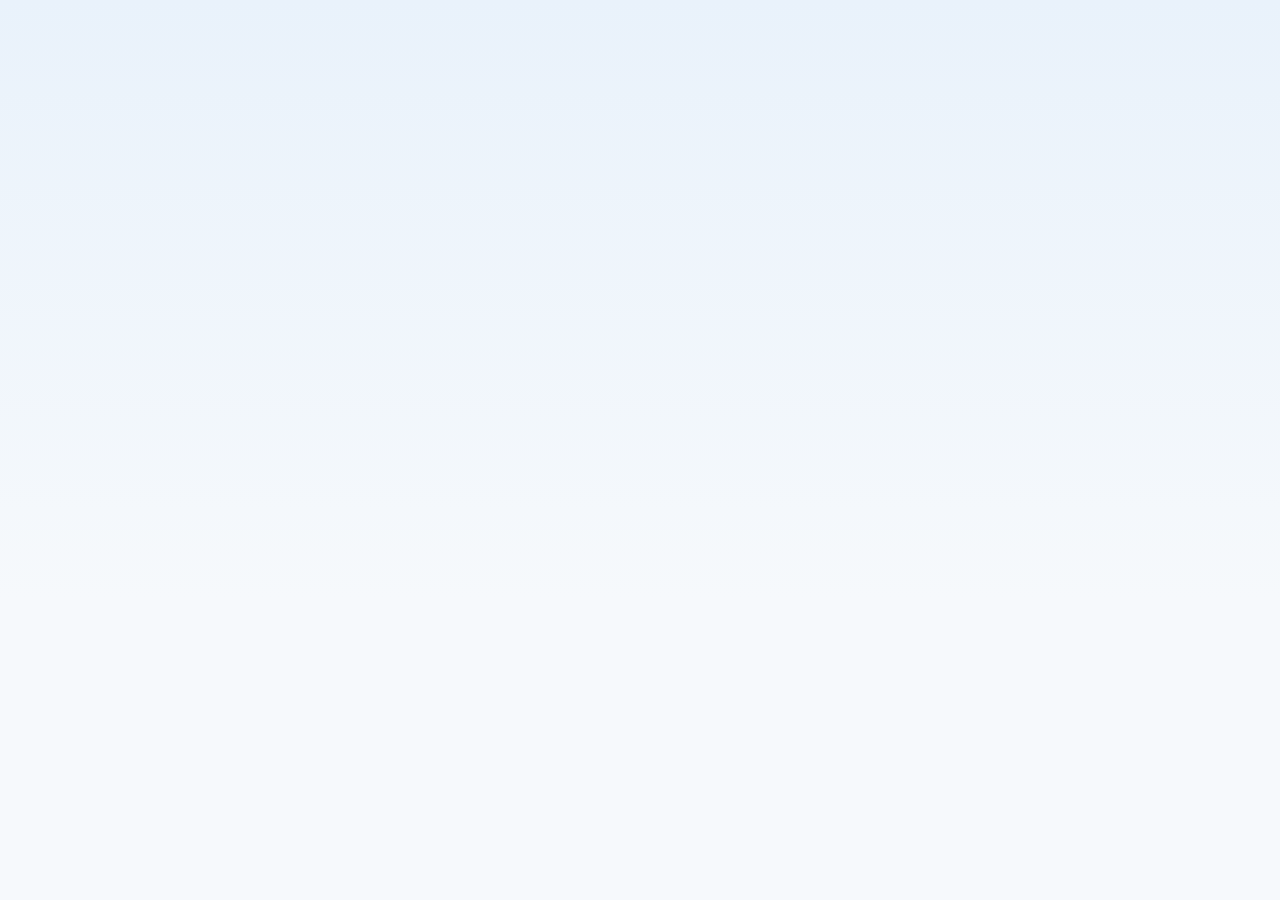
==== webcam-manager/web/meteo-page.html @ 9193c7f6 "webcam-manager 0.3.4: live weather station (push/local), overlays and animated weather page Co-Autho" ====
<!doctype html>
<html lang="it">
<head>
<meta charset="utf-8">
<meta name="viewport" content="width=device-width, initial-scale=1">
<title>__TITLE__</title>
<style>
:root{--bg1:#e9f2fb;--bg2:#f6f9fc;--card:#ffffffd9;--fg:#132033;--mute:#5b6b7f;--line:#d9e3ee;--shadow:0 6px 24px rgba(20,40,80,.10)}
@media (prefers-color-scheme:dark){:root{--bg1:#0b1220;--bg2:#121b2c;--card:#18233acc;--fg:#e9eff7;--mute:#93a3b8;--line:#26344d;--shadow:0 6px 24px rgba(0,0,0,.35)}}
*{box-sizing:border-box}
html{background:var(--bg2)}html,body{margin:0}
body{background:linear-gradient(180deg,var(--bg1),var(--bg2) 600px);color:var(--fg);font:16px/1.45 system-ui,-apple-system,"Segoe UI",Roboto,Helvetica,Arial,sans-serif;min-height:100vh}
.wrap{max-width:1080px;margin:0 auto;padding:18px 16px 36px}
.hero{position:relative;overflow:hidden;border-radius:22px;color:#fff;padding:22px 24px;box-shadow:var(--shadow);transition:background 1s}
.hero::after{content:"";position:absolute;inset:0;background:radial-gradient(circle at 85% 0%,rgba(255,255,255,.25),transparent 55%);pointer-events:none}
.hero.sun{background:linear-gradient(135deg,#ff8a3d 0%,#ffbe55 35%,#3fa8f5 100%)}
.hero.partly{background:linear-gradient(135deg,#f7b267 0%,#5fa8e8 45%,#2f7fd0 100%)}
.hero.cloudy{background:linear-gradient(135deg,#5f738d,#93a6bf)}
.hero.rain{background:linear-gradient(135deg,#2e4565,#5a7fa8)}
.hero.storm{background:linear-gradient(135deg,#1b2033,#4a3b74)}
.hero.snow{background:linear-gradient(135deg,#7aa7d6,#c9e2fb)}
.hero.fog{background:linear-gradient(135deg,#7f8e9c,#c3ccd4)}
.hero.wind{background:linear-gradient(135deg,#1e86b8,#4fc3d6)}
.hero.night{background:linear-gradient(135deg,#0a0f2c 0%,#24245f 60%,#4b2f78 100%)}
.top{display:flex;justify-content:space-between;gap:12px;flex-wrap:wrap;position:relative;z-index:1}
.top h1{margin:0;font-size:24px;letter-spacing:.2px;text-shadow:0 1px 3px rgba(0,0,0,.25)}
.top .sub{opacity:.9;font-size:14px}
.live{display:inline-flex;align-items:center;gap:6px;background:rgba(0,0,0,.22);padding:4px 10px;border-radius:99px;font-size:13px;height:max-content}
.live i{width:8px;height:8px;border-radius:50%;background:#4cff8a;box-shadow:0 0 0 0 rgba(76,255,138,.7);animation:ping 2s infinite}
.live.old i{background:#ffb84c;animation:none}
@keyframes ping{0%{box-shadow:0 0 0 0 rgba(76,255,138,.7)}70%{box-shadow:0 0 0 9px rgba(76,255,138,0)}100%{box-shadow:0 0 0 0 rgba(76,255,138,0)}}
.main{display:flex;flex-wrap:wrap;align-items:center;gap:18px 28px;margin-top:14px;position:relative;z-index:1}
.bigicon{width:132px;height:132px;flex:none;filter:drop-shadow(0 6px 14px rgba(0,0,0,.25))}
.temp{font-size:78px;font-weight:750;line-height:.95;letter-spacing:-2px;text-shadow:0 2px 10px rgba(0,0,0,.2)}
.desc{font-size:19px;font-weight:600;margin-top:6px}
.mm{display:flex;gap:14px;margin-top:8px;font-size:15px;opacity:.95}
.mm b{font-weight:700}
.camwrap{margin-left:auto;max-width:100%}
.camwrap img{width:400px;max-width:100%;border-radius:14px;display:block;box-shadow:0 8px 24px rgba(0,0,0,.3);border:2px solid rgba(255,255,255,.35)}
.camwrap div{font-size:12px;opacity:.85;margin-top:4px;text-align:right}
.grid{display:grid;grid-template-columns:repeat(auto-fill,minmax(165px,1fr));gap:12px;margin-top:16px}
.card{background:var(--card);backdrop-filter:blur(8px);border:1px solid var(--line);border-radius:16px;padding:14px 14px 12px;box-shadow:var(--shadow);position:relative;overflow:hidden;animation:rise .5s both}
.card::before{content:"";position:absolute;left:0;top:0;bottom:0;width:4px;background:var(--acc,#3fa8f5)}
@keyframes rise{from{opacity:0;transform:translateY(8px)}to{opacity:1;transform:none}}
.card .h{display:flex;align-items:center;gap:8px;color:var(--mute);font-size:13px;font-weight:600}
.card .h svg{width:30px;height:30px;flex:none}
.card .v{font-size:26px;font-weight:720;margin-top:6px;letter-spacing:-.3px}
.card .x{color:var(--mute);font-size:13px}
.bar{height:6px;border-radius:9px;background:var(--line);margin-top:8px;overflow:hidden}
.bar i{display:block;height:100%;border-radius:9px;background:var(--acc);transition:width 1s}
section{margin-top:22px}
.sh{display:flex;justify-content:space-between;align-items:center;flex-wrap:wrap;gap:10px}
.sh h2{margin:0;font-size:19px}
.tabs{display:inline-flex;background:var(--card);border:1px solid var(--line);border-radius:12px;padding:3px;box-shadow:var(--shadow)}
.tabs button{border:0;background:none;color:var(--fg);font:inherit;font-size:14px;padding:7px 12px;border-radius:9px;cursor:pointer}
.tabs button.on{background:linear-gradient(135deg,#2f7fd0,#3fa8f5);color:#fff;font-weight:600}
.charts{display:grid;grid-template-columns:repeat(auto-fit,minmax(min(100%,470px),1fr));gap:12px;margin-top:12px}
.chart{background:var(--card);border:1px solid var(--line);border-radius:16px;padding:12px 12px 6px;box-shadow:var(--shadow);position:relative}
.chart h3{margin:0 0 4px;font-size:14px;color:var(--mute);display:flex;justify-content:space-between;gap:8px}
.chart h3 span:last-child{color:var(--fg)}
.chart svg{display:block;width:100%;height:190px;touch-action:pan-y}
.tip{position:absolute;pointer-events:none;background:rgba(15,25,45,.92);color:#fff;font-size:12px;padding:6px 8px;border-radius:8px;white-space:nowrap;transform:translate(-50%,-110%);opacity:0;transition:opacity .15s;z-index:2}
table{width:100%;border-collapse:collapse;background:var(--card);border:1px solid var(--line);border-radius:16px;overflow:hidden;box-shadow:var(--shadow);margin-top:12px;font-size:14px}
th,td{padding:8px 10px;text-align:right;border-bottom:1px solid var(--line)}th:first-child,td:first-child{text-align:left}
th{color:var(--mute);font-weight:600;font-size:13px}tr:last-child td{border-bottom:0}
.tmin{color:#2f7fd0;font-weight:650}.tmax{color:#e4572e;font-weight:650}
.empty{padding:30px;text-align:center;color:var(--mute)}
footer{margin-top:26px;text-align:center;color:var(--mute);font-size:13px}
@media (max-width:600px){.temp{font-size:62px}.bigicon{width:104px;height:104px}.camwrap{margin-left:0}.top h1{font-size:20px}}
/* animazioni icone */
.spin{animation:spin 14s linear infinite;transform-origin:center;transform-box:fill-box}
.fan{animation:spin var(--sp,4s) linear infinite;transform-origin:center;transform-box:fill-box}
@keyframes spin{to{transform:rotate(360deg)}}
.drift{animation:drift 6s ease-in-out infinite alternate}
.drift2{animation:drift 8s ease-in-out infinite alternate-reverse}
@keyframes drift{from{transform:translateX(-5px)}to{transform:translateX(6px)}}
.drop{animation:fall 1.1s linear infinite}
.drop:nth-child(2){animation-delay:.35s}.drop:nth-child(3){animation-delay:.7s}
@keyframes fall{0%{transform:translateY(-6px);opacity:0}30%{opacity:1}100%{transform:translateY(18px);opacity:0}}
.flake{animation:snow 2.6s linear infinite;transform-box:fill-box;transform-origin:center}
.flake:nth-child(2){animation-delay:.9s}.flake:nth-child(3){animation-delay:1.7s}
@keyframes snow{0%{transform:translateY(-6px) rotate(0);opacity:0}25%{opacity:1}100%{transform:translateY(20px) rotate(180deg);opacity:0}}
.flash{animation:flash 3.2s infinite}
@keyframes flash{0%,82%,100%{opacity:0}84%,90%{opacity:1}87%{opacity:.3}}
.twinkle{animation:tw 2.4s ease-in-out infinite}.twinkle:nth-child(2){animation-delay:.8s}.twinkle:nth-child(3){animation-delay:1.6s}
@keyframes tw{0%,100%{opacity:.25}50%{opacity:1}}
.gust{stroke-dasharray:30 70;animation:gust 2.2s linear infinite}
.gust:nth-child(2){animation-delay:.6s}.gust:nth-child(3){animation-delay:1.2s}
@keyframes gust{from{stroke-dashoffset:100}to{stroke-dashoffset:0}}
.fogl{animation:fog 5s ease-in-out infinite alternate}.fogl:nth-child(2){animation-direction:alternate-reverse}
@keyframes fog{from{transform:translateX(-8px)}to{transform:translateX(8px)}}
.bob{animation:bob 2.6s ease-in-out infinite}
@keyframes bob{0%,100%{transform:translateY(0)}50%{transform:translateY(-3px)}}
.pulse{animation:pulse 2.4s ease-in-out infinite;transform-box:fill-box;transform-origin:center}
@keyframes pulse{0%,100%{transform:scale(1)}50%{transform:scale(1.12)}}
.needle{animation:needle 4s ease-in-out infinite;transform-origin:16px 20px}
@keyframes needle{0%,100%{transform:rotate(-12deg)}50%{transform:rotate(14deg)}}
@media (prefers-reduced-motion:reduce){*{animation:none!important}}
</style>
</head>
<body>
<div class="wrap" id="app"></div>
<script id="wdata" type="application/json">__DATA__</script>
<script>
(function(){
"use strict";
var D=JSON.parse(document.getElementById("wdata").textContent);
var range="day";
try{range=localStorage.getItem("meteo-range")||"day"}catch(e){}
var $=function(s,el){return (el||document).querySelector(s)};
function esc(s){return String(s==null?"":s).replace(/[&<>"]/g,function(c){return{"&":"&amp;","<":"&lt;",">":"&gt;",'"':"&quot;"}[c]})}
function num(v,d){if(v==null||isNaN(v))return "—";return Number(v).toFixed(d).replace(".",",")}
function cur(k){return D.cur&&D.cur[k]}
var condText={sun:"Sereno",partly:"Poco nuvoloso",cloudy:"Nuvoloso",rain:"Pioggia",storm:"Pioggia forte",snow:"Neve",fog:"Nebbia",wind:"Vento forte",night:"Sereno"};

// ---------- icone grandi animate ----------
var SUN='<g class="spin"><g stroke="#ffd34d" stroke-width="5" stroke-linecap="round">'+[0,45,90,135,180,225,270,315].map(function(a){var r=a*Math.PI/180;return '<line x1="'+(50+Math.cos(r)*30)+'" y1="'+(50+Math.sin(r)*30)+'" x2="'+(50+Math.cos(r)*40)+'" y2="'+(50+Math.sin(r)*40)+'"/>'}).join("")+'</g></g><circle class="pulse" cx="50" cy="50" r="20" fill="url(#gs)"/>';
var DEFS='<defs><radialGradient id="gs"><stop offset="0" stop-color="#fff3a8"/><stop offset=".6" stop-color="#ffd34d"/><stop offset="1" stop-color="#ffab2e"/></radialGradient><linearGradient id="gc" x1="0" y1="0" x2="0" y2="1"><stop offset="0" stop-color="#ffffff"/><stop offset="1" stop-color="#d9e4f2"/></linearGradient><linearGradient id="gd" x1="0" y1="0" x2="0" y2="1"><stop offset="0" stop-color="#b9c6d8"/><stop offset="1" stop-color="#7d8ea8"/></linearGradient></defs>';
function cloud(x,y,s,fill,cls){return '<g class="'+(cls||"")+'"><path transform="translate('+x+' '+y+') scale('+s+')" d="M14 40h44a14 14 0 0 0 0-28 20 20 0 0 0-38-4A16 16 0 0 0 14 40z" fill="'+fill+'"/></g>'}
function bigIcon(c){
  var s='<svg viewBox="0 0 100 100" class="bigicon">'+DEFS;
  if(c==="sun")s+=SUN;
  else if(c==="partly")s+='<g transform="translate(-12 -12)">'+SUN+'</g>'+cloud(14,34,1.05,"url(#gc)","drift");
  else if(c==="cloudy")s+=cloud(4,18,.95,"url(#gd)","drift2")+cloud(16,34,1.05,"url(#gc)","drift");
  else if(c==="rain"||c==="storm"){s+=cloud(10,14,1.15,c==="storm"?"url(#gd)":"url(#gc)","drift");if(c==="storm")s+='<path class="flash" d="M52 58l-10 18h9l-6 16 16-22h-9l7-12z" fill="#ffd34d"/>';s+='<g stroke="#8fd0ff" stroke-width="4" stroke-linecap="round"><line class="drop" x1="34" y1="66" x2="31" y2="74"/><line class="drop" x1="50" y1="66" x2="47" y2="74"/><line class="drop" x1="66" y1="66" x2="63" y2="74"/></g>'}
  else if(c==="snow")s+=cloud(10,14,1.15,"url(#gc)","drift")+'<g fill="#fff">'+[32,50,68].map(function(x){return '<g class="flake"><path d="M'+x+' 64v12M'+(x-5)+' 67l10 6M'+(x-5)+' 73l10-6" stroke="#fff" stroke-width="2.4" stroke-linecap="round"/></g>'}).join("")+'</g>';
  else if(c==="fog")s+=cloud(10,8,1.1,"url(#gc)","")+'<g stroke="#fff" stroke-width="5" stroke-linecap="round" opacity=".9"><line class="fogl" x1="18" y1="66" x2="82" y2="66"/><line class="fogl" x1="26" y1="78" x2="74" y2="78"/></g>';
  else if(c==="wind")s+='<g fill="none" stroke="#fff" stroke-width="5" stroke-linecap="round"><path class="gust" pathLength="100" d="M10 38h52a10 10 0 1 0-10-10"/><path class="gust" pathLength="100" d="M10 54h66a10 10 0 1 1-10 10"/><path class="gust" pathLength="100" d="M18 70h34"/></g>';
  else if(c==="night")s+='<g fill="#fff"><circle class="twinkle" cx="20" cy="22" r="2"/><circle class="twinkle" cx="80" cy="30" r="1.8"/><circle class="twinkle" cx="70" cy="80" r="1.6"/></g><path class="pulse" d="M62 20a32 32 0 1 0 22 46A26 26 0 1 1 62 20z" fill="#ffe9a8"/>';
  return s+'</svg>';
}

// ---------- icone piccole animate ----------
var IC={
 temp:function(){return '<svg viewBox="0 0 32 32"><rect x="12" y="3" width="8" height="19" rx="4" fill="none" stroke="currentColor" stroke-width="2"/><rect x="14.5" y="10" width="3" height="12" fill="#e4572e"/><circle class="pulse" cx="16" cy="24" r="5" fill="#e4572e"/></svg>'},
 feels:function(){return IC.temp()},
 humidity:function(){return '<svg viewBox="0 0 32 32"><path class="bob" d="M16 3C11 11 7 15 7 20a9 9 0 0 0 18 0c0-5-4-9-9-17z" fill="#3fa8f5"/><path d="M12 20a4 4 0 0 0 4 4" stroke="#fff" stroke-width="2" fill="none" stroke-linecap="round"/></svg>'},
 dewpt:function(){return '<svg viewBox="0 0 32 32"><path class="bob" d="M16 6C12 12 9 15 9 19a7 7 0 0 0 14 0c0-4-3-7-7-13z" fill="#7ec8e3"/><circle cx="24" cy="8" r="3" fill="#bfe6f5" class="pulse"/></svg>'},
 wind:function(v){var sp=v>0.5?Math.max(.35,6-v/6):0;return '<svg viewBox="0 0 32 32"><line x1="16" y1="16" x2="16" y2="30" stroke="currentColor" stroke-width="2"/><g class="fan" style="--sp:'+sp+'s'+(sp?"":";animation:none")+'"><path d="M16 16C14 9 15 4 17 3s2 6-1 13zM16 16c6-3 11-2 12 0s-6 3-12 0zM16 16c-4 5-9 8-11 7s1-6 11-7z" fill="#22b8a8"/></g><circle cx="16" cy="16" r="2" fill="currentColor"/></svg>'},
 gust:function(){return '<svg viewBox="0 0 32 32" fill="none" stroke="#22b8a8" stroke-width="2.6" stroke-linecap="round"><path class="gust" pathLength="100" d="M3 12h16a4 4 0 1 0-4-4"/><path class="gust" pathLength="100" d="M3 18h22a4 4 0 1 1-4 4"/><path class="gust" pathLength="100" d="M5 24h10"/></svg>'},
 gust_max:function(){return IC.gust()},
 winddir:function(v){return '<svg viewBox="0 0 32 32"><circle cx="16" cy="16" r="13" fill="none" stroke="currentColor" stroke-width="1.6" opacity=".5"/><g style="transform:rotate('+((v+180)%360)+'deg);transform-origin:16px 16px;transition:transform 1s"><path d="M16 4l5 14h-10z" fill="#e4572e"/><path d="M16 28l-5-10h10z" fill="currentColor" opacity=".45"/></g></svg>'},
 winddir_text:function(v){return IC.winddir(D.cur.winddir?D.cur.winddir.v:0)},
 pressure:function(){return '<svg viewBox="0 0 32 32"><path d="M4 22a12 12 0 0 1 24 0" fill="none" stroke="#8e7cc3" stroke-width="3" stroke-linecap="round"/><line class="needle" x1="16" y1="20" x2="16" y2="9" stroke="currentColor" stroke-width="2.4" stroke-linecap="round"/><circle cx="16" cy="20" r="2.4" fill="currentColor"/></svg>'},
 pressure_abs:function(){return IC.pressure()},
 rain_rate:function(){return '<svg viewBox="0 0 32 32"><path d="M4 15a12 12 0 0 1 24 0z" fill="#5a7fd6"/><line x1="16" y1="15" x2="16" y2="25" stroke="currentColor" stroke-width="2"/><path d="M16 25a3 3 0 0 1-6 0" fill="none" stroke="currentColor" stroke-width="2" stroke-linecap="round"/><g stroke="#3fa8f5" stroke-width="2" stroke-linecap="round"><line class="drop" x1="7" y1="18" x2="6" y2="21"/><line class="drop" x1="25" y1="18" x2="24" y2="21"/></g></svg>'},
 solar:function(){return '<svg viewBox="0 0 32 32"><g class="spin" stroke="#ffb02e" stroke-width="2.4" stroke-linecap="round">'+[0,45,90,135,180,225,270,315].map(function(a){var r=a*Math.PI/180;return '<line x1="'+(16+Math.cos(r)*10)+'" y1="'+(16+Math.sin(r)*10)+'" x2="'+(16+Math.cos(r)*14)+'" y2="'+(16+Math.sin(r)*14)+'"/>'}).join("")+'</g><circle class="pulse" cx="16" cy="16" r="6.5" fill="#ffc93c"/></svg>'},
 uv:function(){return '<svg viewBox="0 0 32 32"><circle class="pulse" cx="16" cy="16" r="12" fill="#a259d9" opacity=".25"/><circle cx="16" cy="16" r="8" fill="#a259d9"/><text x="16" y="19.5" font-size="8" font-weight="700" text-anchor="middle" fill="#fff">UV</text></svg>'},
 house:function(){return '<svg viewBox="0 0 32 32"><path d="M5 15L16 5l11 10v12H5z" fill="none" stroke="currentColor" stroke-width="2"/><rect class="pulse" x="13" y="18" width="6" height="9" fill="#f29e4c"/></svg>'}
};
["rain_day","rain_event","rain_hour","rain_week","rain_month","rain_year"].forEach(function(k){IC[k]=IC.rain_rate});
["temp_min","temp_max"].forEach(function(k){IC[k]=IC.temp});
function icon(k,v){if(IC[k])return IC[k](v);if(/_in$/.test(k))return IC.house();if(/^temp/.test(k))return IC.temp();if(/^humid/.test(k))return IC.humidity();return IC.temp()}
var ACC={temp:"#e4572e",feels:"#f08a4b",temp_min:"#2f7fd0",temp_max:"#e4572e",humidity:"#3fa8f5",dewpt:"#7ec8e3",wind:"#22b8a8",gust:"#16a085",gust_max:"#16a085",winddir:"#22b8a8",winddir_text:"#22b8a8",pressure:"#8e7cc3",pressure_abs:"#8e7cc3",solar:"#ffb02e",uv:"#a259d9"};
function accent(k){return ACC[k]||(/^rain/.test(k)?"#5a7fd6":/_in$/.test(k)?"#f29e4c":"#3fa8f5")}
function tempColor(t){var stops=[[-10,[90,120,255]],[0,[63,168,245]],[10,[34,184,168]],[20,[255,190,85]],[30,[228,87,46]],[40,[170,30,60]]];for(var i=1;i<stops.length;i++){if(t<=stops[i][0]){var a=stops[i-1],b=stops[i],f=Math.max(0,(t-a[0])/(b[0]-a[0]));return "rgb("+a[1].map(function(x,j){return Math.round(x+(b[1][j]-x)*f)}).join(",")+")"}}return "rgb(170,30,60)"}
function extra(k,c){
  if(k==="humidity")return {bar:c.v};
  if(k==="uv"){var l=c.v<3?"basso":c.v<6?"moderato":c.v<8?"alto":c.v<11?"molto alto":"estremo";return {x:l,bar:Math.min(100,c.v/11*100)}}
  if(k==="wind"&&cur("winddir"))return {x:"da "+cur("winddir_text").t};
  if(k==="gust"&&cur("gust_max"))return {x:"max oggi "+cur("gust_max").t};
  if(k==="solar")return {bar:Math.min(100,c.v/10)};
  if(k==="temp"||k==="feels")return {col:tempColor(c.v)};
  return {};
}

// ---------- grafici ----------
function fmtT(ms,long){var d=new Date(ms);var hm=("0"+d.getHours()).slice(-2)+":"+("0"+d.getMinutes()).slice(-2);return long?d.toLocaleDateString("it-IT",{weekday:"short",day:"numeric",month:"short"})+" "+hm:hm}
function fmtD(s){var p=s.split("-");return new Date(+p[0],+p[1]-1,+p[2]).toLocaleDateString("it-IT",{day:"numeric",month:"short"})}
// cfg: {title, unit, dec, xs (ms o etichette), lines:[{v:[], color, name, fill}], bars:[{v, color, name}], band:[lo,hi], daily}
function drawChart(cfg){
  var box=document.createElement("div");box.className="chart";
  box.innerHTML='<h3><span>'+esc(cfg.title)+'</span><span>'+(cfg.summary||"")+'</span></h3><div class="tip"></div>';
  var W=Math.max(300,(box.clientWidth||520)),H=190,L=40,R=10,T=10,B=24;
  var xs=cfg.xs,n=xs.length;
  var all=[];(cfg.lines||[]).concat(cfg.bars||[]).forEach(function(s){s.v.forEach(function(v){if(v!=null)all.push(v)})});
  if(!all.length)return null;
  var lo=Math.min.apply(null,all),hi=Math.max.apply(null,all);
  if(cfg.bars||cfg.zero)lo=Math.min(0,lo);
  var ms=cfg.minspan||2;if(hi-lo<ms){if(cfg.bars||cfg.zero){lo=Math.min(0,lo);hi=lo+ms}else{var m=(hi+lo)/2;lo=m-ms/2;hi=m+ms/2}}
  var pad=(hi-lo)*.08;hi+=pad;if(!(cfg.bars||cfg.zero))lo-=pad;
  var svgNS="http://www.w3.org/2000/svg";
  var svg=document.createElementNS(svgNS,"svg");box.appendChild(svg);
  function render(){
    W=Math.max(300,box.clientWidth-24);svg.setAttribute("viewBox","0 0 "+W+" "+H);
    var X=function(i){return n<2?L:L+(W-L-R)*i/(n-1)},Y=function(v){return T+(H-T-B)*(hi-v)/(hi-lo)};
    var bw=Math.max(2,(W-L-R)/n*.7);
    if(cfg.bars)X=function(i){return L+(W-L-R)*(i+.5)/n};
    var s="";
    var g=cfg.grad||"g"+Math.random().toString(36).slice(2,7);
    s+='<defs>'+(cfg.lines||[]).map(function(l,j){return '<linearGradient id="'+g+j+'" x1="0" y1="0" x2="0" y2="1"><stop offset="0" stop-color="'+l.color+'" stop-opacity=".35"/><stop offset="1" stop-color="'+l.color+'" stop-opacity="0"/></linearGradient>'}).join("")+'</defs>';
    var step=niceStep((hi-lo)/4);
    for(var v=Math.ceil(lo/step)*step;v<=hi;v+=step){s+='<line x1="'+L+'" x2="'+(W-R)+'" y1="'+Y(v)+'" y2="'+Y(v)+'" stroke="currentColor" stroke-opacity=".1"/><text x="'+(L-6)+'" y="'+(Y(v)+4)+'" font-size="11" text-anchor="end" fill="currentColor" fill-opacity=".55">'+num(v,step<1?1:0)+'</text>'}
    // etichette asse x
    var lab=Math.max(1,Math.round(n/Math.max(2,Math.floor((W-L)/70))));
    for(var i=0;i<n;i+=lab){s+='<text x="'+X(i)+'" y="'+(H-6)+'" font-size="11" text-anchor="'+(X(i)>W-R-25?"end":X(i)<L+20?"start":"middle")+'" fill="currentColor" fill-opacity=".55">'+esc(cfg.label(i))+'</text>'}
    if(cfg.band){var bp="",bq="";for(var i=0;i<n;i++){if(cfg.band[0][i]==null)continue;bp+=(bp?"L":"M")+X(i)+" "+Y(cfg.band[1][i])+" ";bq=" L"+X(i)+" "+Y(cfg.band[0][i])+bq}
      if(bp)s+='<path d="'+bp+bq+' Z" fill="'+cfg.bandColor+'" fill-opacity=".18"/>'}
    (cfg.bars||[]).forEach(function(b){for(var i=0;i<n;i++){var v=b.v[i];if(v==null||v<=0)continue;s+='<rect x="'+(X(i)-bw/2)+'" y="'+Y(v)+'" width="'+bw+'" height="'+Math.max(1,Y(0)-Y(v))+'" rx="2" fill="'+b.color+'"/>'}});
    (cfg.lines||[]).forEach(function(l,j){
      var fills="",d="",seg=[];
      function path(p){var r="M"+p[0][0].toFixed(1)+" "+p[0][1].toFixed(1);for(var k=1;k<p.length;k++)r+="L"+p[k][0].toFixed(1)+" "+p[k][1].toFixed(1);if(l.fill&&p.length>1)fills+='<path d="'+r+"L"+p[p.length-1][0].toFixed(1)+" "+(H-B)+"L"+p[0][0].toFixed(1)+" "+(H-B)+'Z" fill="url(#'+g+j+')"/>';return r+" "}
      for(var i=0;i<n;i++){if(l.v[i]==null){if(seg.length){d+=path(seg);seg=[]}continue}seg.push([X(i),Y(l.v[i])])}
      if(seg.length)d+=path(seg);
      if(d)s+=fills+'<path d="'+d+'" fill="none" stroke="'+l.color+'" stroke-width="'+(l.w||2.4)+'" stroke-linejoin="round" stroke-linecap="round"'+(l.dash?' stroke-dasharray="4 4"':'')+'/>';
    });
    s+='<line class="cur" y1="'+T+'" y2="'+(H-B)+'" stroke="currentColor" stroke-opacity=".35" stroke-dasharray="3 3" visibility="hidden"/><circle class="dot" r="4" fill="#fff" stroke="#2f7fd0" stroke-width="2" visibility="hidden"/>';
    svg.innerHTML=s;
    var tip=$(".tip",box),cl=$(".cur",svg),dot=$(".dot",svg);
    function move(ev){
      var r=svg.getBoundingClientRect();var cx=((ev.touches?ev.touches[0].clientX:ev.clientX)-r.left)*W/r.width;
      var i=cfg.bars?Math.floor((cx-L)/((W-L-R)/n)):Math.round((cx-L)/((W-L-R)/Math.max(1,n-1)));i=Math.max(0,Math.min(n-1,i));
      var rows=[];(cfg.lines||[]).concat(cfg.bars||[]).forEach(function(s){if(s.v[i]!=null)rows.push('<span style="color:'+s.color+'">●</span> '+esc(s.name||cfg.title)+": <b>"+num(s.v[i],cfg.dec)+cfg.unit+"</b>")});
      if(!rows.length)return;
      tip.innerHTML=esc(cfg.label(i,true))+"<br>"+rows.join("<br>");
      cl.setAttribute("x1",X(i));cl.setAttribute("x2",X(i));cl.setAttribute("visibility","visible");
      var fl=(cfg.lines||[])[0];if(fl&&fl.v[i]!=null){dot.setAttribute("cx",X(i));dot.setAttribute("cy",Y(fl.v[i]));dot.setAttribute("stroke",fl.color);dot.setAttribute("visibility","visible")}
      tip.style.left=Math.min(r.width-60,Math.max(60,X(i)*r.width/W+12))+"px";tip.style.top=(svg.offsetTop+20)+"px";tip.style.opacity=1;
    }
    function out(){tip.style.opacity=0;cl.setAttribute("visibility","hidden");dot.setAttribute("visibility","hidden")}
    svg.onmousemove=move;svg.ontouchstart=move;svg.ontouchmove=move;svg.onmouseleave=out;svg.ontouchend=function(){setTimeout(out,1500)};
  }
  box._render=render;
  return box;
}
function niceStep(x){var p=Math.pow(10,Math.floor(Math.log10(Math.max(x,1e-6))));var f=x/p;return (f<1.5?1:f<3?2:f<7?5:10)*p}

function chartsFor(r){
  var out=[];
  function minmaxTxt(arr,dec,u){var v=arr.filter(function(x){return x!=null});if(!v.length)return "";return '<span class="tmin">'+num(Math.min.apply(null,v),dec)+u+'</span> / <span class="tmax">'+num(Math.max.apply(null,v),dec)+u+'</span>'}
  if(r==="day"||r==="week"){
    var S=D[r];if(!S||!S.t||S.t.length<2)return out;
    var lab=function(i,long){return fmtT(S.t[i],long||r==="week"?(long?true:false):false)};
    if(r==="week")lab=function(i,long){var d=new Date(S.t[i]);return long?fmtT(S.t[i],true):d.toLocaleDateString("it-IT",{weekday:"short",day:"numeric"})};
    out.push({title:"Temperatura",unit:"°C",dec:1,xs:S.t,label:lab,lines:[{v:S.temp,color:"#e4572e",fill:true,name:"Temperatura"}],summary:minmaxTxt(S.temp,1,"°")});
    out.push({title:"Umidità",unit:"%",dec:0,xs:S.t,label:lab,lines:[{v:S.humidity,color:"#3fa8f5",fill:true,name:"Umidità"}],minspan:10});
    out.push({title:"Vento e raffiche",unit:" km/h",dec:1,xs:S.t,label:lab,zero:true,lines:[{v:S.gust,color:"#16a085",w:1.6,dash:true,name:"Raffica"},{v:S.wind,color:"#22b8a8",fill:true,name:"Vento"}]});
    out.push({title:"Pressione",unit:" hPa",dec:1,xs:S.t,label:lab,lines:[{v:S.pressure,color:"#8e7cc3",fill:true,name:"Pressione"}],minspan:4});
    if(r==="day"&&D.rain24&&D.rain24.length){var rt=D.rain24.map(function(x){return x[0]}),rv=D.rain24.map(function(x){return x[1]});var tot=rv.reduce(function(a,b){return a+b},0);
      out.push({title:"Pioggia per ora",unit:" mm",dec:1,xs:rt,label:function(i,long){return fmtT(rt[i],long)},bars:[{v:rv,color:"#5a7fd6",name:"Pioggia"}],minspan:1,summary:"totale "+num(tot,1)+" mm"})}
    if(r==="week"){var dd=(D.days||[]).slice(-7);if(dd.length)out.push({title:"Pioggia al giorno",unit:" mm",dec:1,xs:dd,label:function(i){return fmtD(dd[i].d)},bars:[{v:dd.map(function(x){return x.rain==null?null:x.rain}),color:"#5a7fd6",name:"Pioggia"}],minspan:1})}
    out.push({title:"Radiazione solare",unit:" W/m²",dec:0,xs:S.t,label:lab,zero:true,lines:[{v:S.solar,color:"#ffb02e",fill:true,name:"Radiazione"}]});
  }else{
    var days=(D.days||[]).slice(r==="month"?-30:-366);if(days.length<2)return out;
    var lab2=function(i){return fmtD(days[i].d)};
    var g=function(k){return days.map(function(x){return x[k]==null?null:x[k]})};
    out.push({title:"Temperature minime e massime",unit:"°C",dec:1,xs:days,label:lab2,band:[g("tmin"),g("tmax")],bandColor:"#f08a4b",lines:[{v:g("tmax"),color:"#e4572e",name:"Massima"},{v:g("tmin"),color:"#2f7fd0",name:"Minima"}],summary:minmaxTxt(g("tmin").concat(g("tmax")),1,"°")});
    if(r==="month"){out.push({title:"Pioggia al giorno",unit:" mm",dec:1,xs:days,label:lab2,bars:[{v:g("rain"),color:"#5a7fd6",name:"Pioggia"}],minspan:1,summary:"totale "+num(g("rain").reduce(function(a,b){return a+(b||0)},0),1)+" mm"})}
    else{var months={},order=[];days.forEach(function(x){var m=x.d.slice(0,7);if(!(m in months)){months[m]=0;order.push(m)}months[m]+=x.rain||0});
      out.push({title:"Pioggia al mese",unit:" mm",dec:1,xs:order,label:function(i){var p=order[i].split("-");return new Date(+p[0],+p[1]-1,1).toLocaleDateString("it-IT",{month:"short",year:"2-digit"})},bars:[{v:order.map(function(m){return Math.round(months[m]*10)/10}),color:"#5a7fd6",name:"Pioggia"}],minspan:1,summary:"totale "+num(order.reduce(function(a,m){return a+months[m]},0),1)+" mm"})}
    out.push({title:"Raffica massima",unit:" km/h",dec:1,xs:days,label:lab2,bars:[{v:g("gust"),color:"#16a085",name:"Raffica"}]});
    out.push({title:"Umidità minima e massima",unit:"%",dec:0,xs:days,label:lab2,band:[g("hmin"),g("hmax")],bandColor:"#3fa8f5",lines:[{v:g("hmax"),color:"#3fa8f5",name:"Massima"},{v:g("hmin"),color:"#7ec8e3",name:"Minima"}],minspan:10});
  }
  return out;
}

// ---------- pagina ----------
function render(){
  var app=document.getElementById("app");
  var age=D.updated?(Date.now()-D.updated)/60000:1e9;
  var t=cur("temp");
  var h='<div class="hero '+esc(D.cond)+'"><div class="top"><div><h1>'+esc(D.title)+'</h1><div class="sub">'+esc(D.location&&D.title.indexOf(D.location)<0?D.location+(D.altitude?" · ":""):"")+(D.altitude?D.altitude+" m s.l.m.":"")+'</div></div>'+
    '<div class="live'+(age>30?" old":"")+'"><i></i>'+(D.updated?(age>30?"dati di ":"live · ")+fmtT(D.updated,age>720):"in attesa dei dati")+'</div></div>'+
    '<div class="main">'+bigIcon(D.cond)+'<div>'+(t?'<div class="temp">'+esc(t.t)+'</div>':'')+'<div class="desc">'+esc(condText[D.cond]||"")+(cur("feels")&&t?" · percepita "+esc(cur("feels").t):"")+'</div>'+
    (D.minmax?'<div class="mm"><span>▼ <b>'+num(D.minmax.min,1)+'°</b> alle '+esc(D.minmax.min_at)+'</span><span>▲ <b>'+num(D.minmax.max,1)+'°</b> alle '+esc(D.minmax.max_at)+'</span></div>':'')+'</div>'+
    (D.cam?'<div class="camwrap"><img id="cam" src="'+esc(D.cam)+'?t='+Date.now()+'" alt="'+esc(D.cam_name||"webcam")+'"><div>'+esc(D.cam_name||"")+'</div></div>':'')+'</div></div>';
  h+='<div class="grid">';
  var shown=0;
  (D.fields||[]).forEach(function(k,ix){var c=cur(k);if(!c||(k==="temp"))return;var e=extra(k,c);shown++;
    h+='<div class="card" style="--acc:'+accent(k)+';animation-delay:'+(ix*25)+'ms"><div class="h">'+icon(k,c.v)+esc(c.l)+'</div><div class="v"'+(e.col?' style="color:'+e.col+'"':'')+'>'+esc(c.t)+'</div>'+(e.x?'<div class="x">'+esc(e.x)+'</div>':'')+(e.bar!=null?'<div class="bar"><i style="width:'+Math.max(2,Math.min(100,e.bar))+'%"></i></div>':'')+'</div>'});
  h+='</div>';
  if(!D.updated)h+='<div class="empty">In attesa dei primi dati dalla stazione meteo…</div>';
  h+='<section><div class="sh"><h2>Andamento</h2><div class="tabs">'+[["day","24 ore"],["week","7 giorni"],["month","30 giorni"],["year","12 mesi"]].map(function(x){return '<button data-r="'+x[0]+'"'+(x[0]===range?' class="on"':'')+'>'+x[1]+'</button>'}).join("")+'</div></div><div class="charts" id="charts"></div></section>';
  var days=(D.days||[]).slice(-7).reverse();
  if(days.length)h+='<section><h2>Ultimi giorni</h2><table><tr><th>Giorno</th><th>Min</th><th>Max</th><th>Pioggia</th><th>Raffica max</th></tr>'+days.map(function(x){return '<tr><td>'+esc(new Date(x.d+"T12:00").toLocaleDateString("it-IT",{weekday:"long",day:"numeric",month:"long"}))+'</td><td class="tmin">'+num(x.tmin,1)+'°</td><td class="tmax">'+num(x.tmax,1)+'°</td><td>'+num(x.rain,1)+' mm</td><td>'+num(x.gust,1)+' km/h</td></tr>'}).join("")+'</table></section>';
  h+='<footer>Dati in tempo reale dalla stazione meteo · '+esc(D.credits||"")+'</footer>';
  app.innerHTML=h;
  app.querySelectorAll(".tabs button").forEach(function(b){b.onclick=function(){range=b.dataset.r;try{localStorage.setItem("meteo-range",range)}catch(e){}app.querySelectorAll(".tabs button").forEach(function(x){x.classList.toggle("on",x===b)});drawCharts()}});
  drawCharts();
}
var boxes=[];
function drawCharts(){
  var el=document.getElementById("charts");el.innerHTML="";boxes=[];
  chartsFor(range).forEach(function(c){var b=drawChart(c);if(b){el.appendChild(b);boxes.push(b)}});
  // disegna quando la griglia ha preso le sue misure
  requestAnimationFrame(function(){boxes.forEach(function(b){b._render()})});
  if(!boxes.length)el.innerHTML='<div class="empty">Lo storico si sta formando: i grafici compaiono man mano che arrivano i dati.</div>';
}
var rt;window.addEventListener("resize",function(){clearTimeout(rt);rt=setTimeout(function(){boxes.forEach(function(b){b._render()})},150)});
render();
// aggiornamento automatico senza ricaricare la pagina
setInterval(function(){
  if(!D.json||location.protocol==="file:")return;
  fetch(D.json+"?t="+Date.now(),{cache:"no-store"}).then(function(r){return r.ok?r.json():null}).then(function(j){if(j&&j.generated!==D.generated){j.json=D.json;if(D.cam&&j.cam&&D.cam.indexOf("/snapshot/")===0)j.cam=D.cam;D=j;render()}else{var i=document.getElementById("cam");if(i)i.src=i.src.split("?")[0]+"?t="+Date.now()}}).catch(function(){});
},60000);
})();
</script>
</body>
</html>
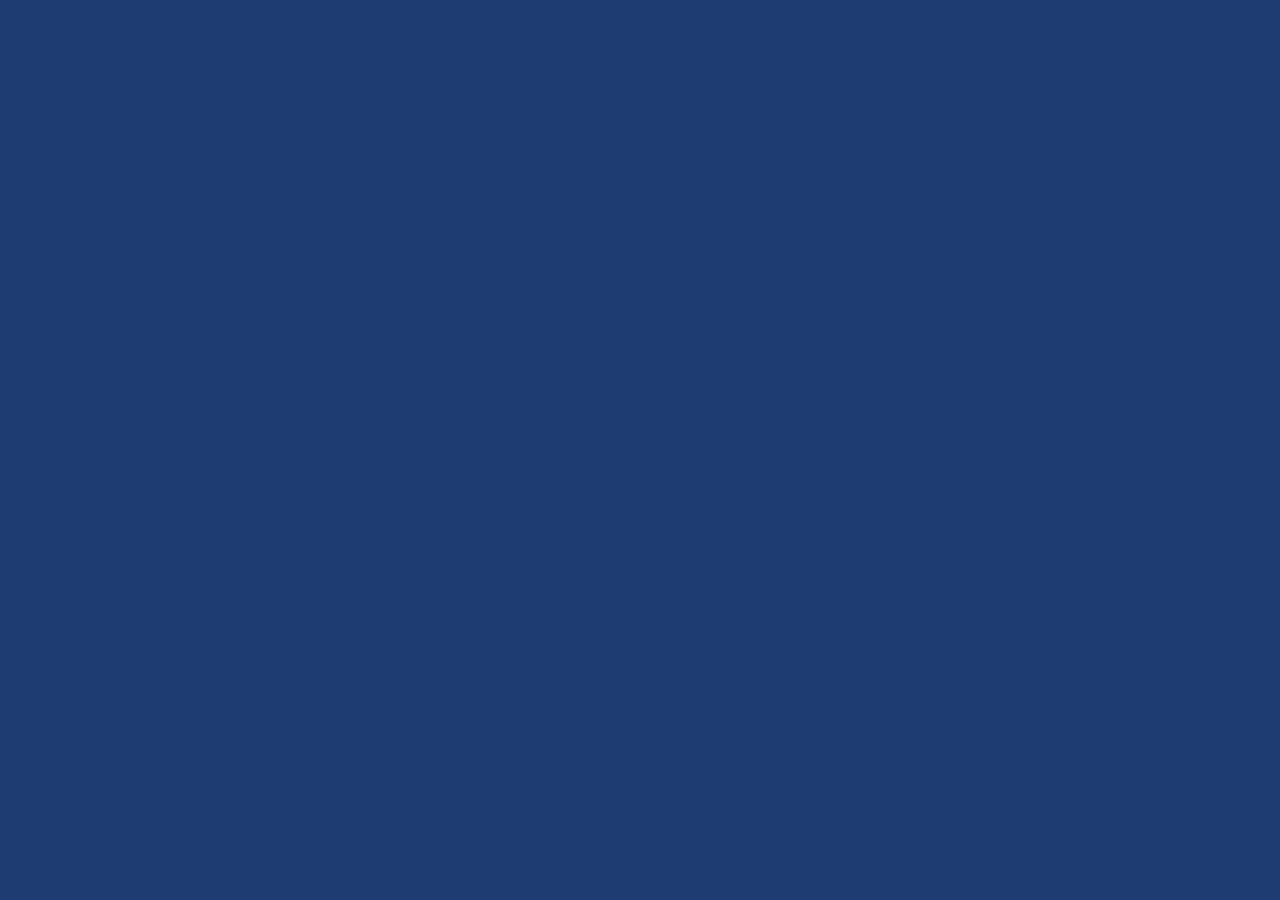
==== commit 2545f18a: "webcam-manager 0.4.7: vivid animated weather page Co-Authored-By: Claude Opus 5.5 <noreply@anthropic" ====
--- a/webcam-manager/web/meteo-page.html
+++ b/webcam-manager/web/meteo-page.html
@@ -97,6 +97,68 @@
 @keyframes needle{0%,100%{transform:rotate(-12deg)}50%{transform:rotate(14deg)}}
 @media (prefers-reduced-motion:reduce){*{animation:none!important}}
 </style>
+<style id="vivid">
+:root{--card:rgba(255,255,255,.86);--fg:#152238;--mute:#4f5f75;--line:rgba(255,255,255,.55);--shadow:0 10px 30px rgba(10,20,60,.18)}
+@media (prefers-color-scheme:dark){:root{--card:rgba(16,22,42,.72);--fg:#eef3fb;--mute:#a8b6cc;--line:rgba(255,255,255,.12);--shadow:0 10px 30px rgba(0,0,0,.45)}}
+html{background:#1e3c72}
+body{background:var(--c2);min-height:100vh}
+body::before{content:"";position:fixed;inset:0;z-index:-1;background:linear-gradient(160deg,var(--c1),var(--c2) 45%,var(--c3));background-size:240% 240%;animation:sky 28s ease-in-out infinite alternate}
+@keyframes sky{0%{background-position:0% 30%}100%{background-position:100% 70%}}
+body.sun{--c1:#ff6a00;--c2:#ffb347;--c3:#00b4ff}
+body.partly{--c1:#f9a03f;--c2:#4facfe;--c3:#00d2ff}
+body.cloudy{--c1:#5d7cb8;--c2:#8ea6d8;--c3:#c3cfe2}
+body.rain{--c1:#1e3c72;--c2:#2a5298;--c3:#00b4db}
+body.storm{--c1:#141e30;--c2:#4b1d78;--c3:#243b55}
+body.snow{--c1:#3f6fbf;--c2:#6fa4e8;--c3:#a9d4ff}
+body.fog{--c1:#55627e;--c2:#7f8ca6;--c3:#b4bfd0}
+body.wind{--c1:#0f8b8d;--c2:#11998e;--c3:#38ef7d}
+body.night{--c1:#0f0c29;--c2:#302b63;--c3:#24243e}
+.hero{background:rgba(255,255,255,.14)!important;backdrop-filter:blur(6px);border:1px solid rgba(255,255,255,.28);box-shadow:0 16px 40px rgba(0,0,0,.25)}
+.hero::after{display:none}
+.scene{position:absolute;inset:0;overflow:hidden;pointer-events:none;z-index:0}
+.top,.main{position:relative;z-index:1}
+.bigicon{width:150px;height:150px}
+.temp{background:linear-gradient(180deg,#fff 30%,var(--tc,#fff));-webkit-background-clip:text;background-clip:text;color:transparent;filter:drop-shadow(0 3px 10px rgba(0,0,0,.25));font-size:86px}
+.pill{display:inline-flex;align-items:center;gap:6px;padding:5px 12px;border-radius:99px;background:rgba(255,255,255,.22);border:1px solid rgba(255,255,255,.3);font-size:14px;font-weight:600;backdrop-filter:blur(4px)}
+.pill b{color:#fff}.pill.min{background:rgba(47,127,208,.35)}.pill.max{background:rgba(228,87,46,.35)}
+.mm{gap:8px;flex-wrap:wrap}
+.drop2{position:absolute;top:-20px;width:2px;height:18px;border-radius:2px;background:linear-gradient(transparent,rgba(255,255,255,.85));animation:rainfall linear infinite}
+@keyframes rainfall{to{transform:translateY(460px) translateX(-30px)}}
+.flake2{position:absolute;top:-20px;color:#fff;opacity:.9;animation:snowfall linear infinite;text-shadow:0 0 6px rgba(255,255,255,.8)}
+@keyframes snowfall{0%{transform:translate(0,0) rotate(0)}50%{transform:translate(25px,230px) rotate(180deg)}100%{transform:translate(-10px,470px) rotate(360deg)}}
+.star{position:absolute;width:3px;height:3px;border-radius:50%;background:#fff;box-shadow:0 0 6px #fff;animation:tw 3s ease-in-out infinite}
+.shoot{position:absolute;top:12%;left:-10%;width:120px;height:2px;background:linear-gradient(90deg,transparent,#fff);transform:rotate(-18deg);animation:shoot 9s ease-in infinite 2s;opacity:0}
+@keyframes shoot{0%{opacity:0;transform:translate(0,0) rotate(-18deg)}3%{opacity:1}12%{opacity:0;transform:translate(900px,-280px) rotate(-18deg)}100%{opacity:0}}
+.sunglow{position:absolute;right:-90px;top:-90px;width:340px;height:340px;border-radius:50%;background:radial-gradient(circle,rgba(255,250,200,.95) 0,rgba(255,214,90,.55) 30%,rgba(255,170,40,.18) 55%,transparent 70%);animation:glow 5s ease-in-out infinite alternate}
+.rays{position:absolute;right:-260px;top:-260px;width:680px;height:680px;background:repeating-conic-gradient(rgba(255,255,255,.13) 0 6deg,transparent 6deg 18deg);border-radius:50%;animation:spin 60s linear infinite;-webkit-mask:radial-gradient(circle,#000 30%,transparent 70%);mask:radial-gradient(circle,#000 30%,transparent 70%)}
+@keyframes glow{from{transform:scale(1);opacity:.85}to{transform:scale(1.12);opacity:1}}
+.cloud2{position:absolute;width:220px;height:70px;border-radius:70px;background:rgba(255,255,255,.55);filter:blur(2px);animation:cloudmove linear infinite}
+.cloud2::before,.cloud2::after{content:"";position:absolute;background:inherit;border-radius:50%}
+.cloud2::before{width:100px;height:100px;top:-50px;left:35px}.cloud2::after{width:130px;height:130px;top:-70px;left:90px}
+@keyframes cloudmove{from{left:-260px}to{left:110%}}
+.bolt{position:absolute;inset:0;background:rgba(255,255,255,.75);opacity:0;animation:bolt 6s infinite}
+@keyframes bolt{0%,90%,100%{opacity:0}91%{opacity:.8}92%{opacity:.1}93%{opacity:.6}95%{opacity:0}}
+.fogband{position:absolute;left:-30%;width:160%;height:46px;border-radius:40px;background:rgba(255,255,255,.35);filter:blur(10px);animation:fogmove ease-in-out infinite alternate}
+@keyframes fogmove{from{transform:translateX(-8%)}to{transform:translateX(8%)}}
+.streak{position:absolute;height:2px;width:160px;border-radius:2px;background:linear-gradient(90deg,transparent,rgba(255,255,255,.8),transparent);animation:streak linear infinite}
+@keyframes streak{from{left:-200px}to{left:110%}}
+.card{background:var(--card);border:1px solid var(--line);backdrop-filter:blur(10px);transition:transform .25s,box-shadow .25s}
+.card:hover{transform:translateY(-4px);box-shadow:0 16px 36px rgba(10,20,60,.28)}
+.card::before{display:none}
+.card .h{color:var(--mute)}
+.ib{width:46px;height:46px;border-radius:14px;display:inline-flex;align-items:center;justify-content:center;background:var(--g);box-shadow:0 6px 14px rgba(0,0,0,.18);flex:none}
+.ib svg{width:30px!important;height:30px!important;filter:brightness(0) invert(1)}
+.card .v{font-size:28px;background:var(--g);-webkit-background-clip:text;background-clip:text;color:transparent}
+.bar{background:rgba(127,140,170,.18)}.bar i{background:var(--g)}
+section h2,.sh h2{color:#fff;text-shadow:0 2px 8px rgba(0,0,0,.3)}
+.chart,table,.tabs{background:var(--card);border-color:var(--line);backdrop-filter:blur(10px)}
+.tabs button.on{background:linear-gradient(135deg,#ff6a00,#ee0979)}
+.chart svg{height:200px}
+footer{color:rgba(255,255,255,.85);text-shadow:0 1px 4px rgba(0,0,0,.3)}
+.empty{color:#fff}
+.top h1,.sub,.desc{text-shadow:0 2px 8px rgba(0,0,0,.35)}
+@media (max-width:600px){.temp{font-size:66px}.bigicon{width:110px;height:110px}.main{gap:10px 18px}}
+</style>
 </head>
 <body>
 <div class="wrap" id="app"></div>
@@ -254,20 +316,36 @@
   return out;
 }
 
+// ---------- scena animata ----------
+function scene(c){
+  var s="",r=function(a,b){return (a+Math.random()*(b-a)).toFixed(2)};
+  if(c==="sun"||c==="partly")s+='<b class="rays"></b><b class="sunglow"></b>';
+  if(c==="night"){for(var i=0;i<60;i++)s+='<i class="star" style="left:'+r(0,100)+'%;top:'+r(0,95)+'%;animation-delay:'+r(0,3)+'s;transform:scale('+r(.5,1.4)+')"></i>';s+='<i class="shoot"></i>'}
+  if(c==="partly"||c==="cloudy"||c==="rain"||c==="storm"||c==="snow"){var n=c==="partly"?3:5;for(var i=0;i<n;i++)s+='<b class="cloud2" style="top:'+r(4,60)+'%;animation-duration:'+r(35,70)+'s;animation-delay:-'+r(0,60)+'s;transform:scale('+r(.6,1.3)+');opacity:'+(c==="storm"||c==="rain"?.45:.75)+'"></b>'}
+  if(c==="rain"||c==="storm"){for(var i=0;i<70;i++)s+='<i class="drop2" style="left:'+r(-5,105)+'%;animation-delay:'+r(0,1.5)+'s;animation-duration:'+r(.45,.85)+'s"></i>';if(c==="storm")s+='<b class="bolt"></b>'}
+  if(c==="snow")for(var i=0;i<45;i++)s+='<i class="flake2" style="left:'+r(-5,100)+'%;animation-delay:-'+r(0,9)+'s;animation-duration:'+r(6,12)+'s;font-size:'+r(9,18)+'px">❄</i>';
+  if(c==="fog")for(var i=0;i<4;i++)s+='<b class="fogband" style="top:'+(15+i*20)+'%;animation-duration:'+r(5,9)+'s"></b>';
+  if(c==="wind")for(var i=0;i<14;i++)s+='<b class="streak" style="top:'+r(5,95)+'%;animation-duration:'+r(1.2,2.6)+'s;animation-delay:-'+r(0,2.6)+'s"></b>';
+  return '<div class="scene">'+s+'</div>';
+}
+var GRAD={temp:"#ff512f,#f09819",feels:"#ff9966,#ff5e62",temp_min:"#36d1dc,#5b86e5",temp_max:"#ff512f,#dd2476",humidity:"#36d1dc,#5b86e5",dewpt:"#43cea2,#185a9d",wind:"#11998e,#38ef7d",gust:"#00b09b,#96c93d",gust_max:"#00b09b,#96c93d",winddir:"#0cebeb,#20a3b2",winddir_text:"#0cebeb,#20a3b2",pressure:"#8e2de2,#4a00e0",pressure_abs:"#8e2de2,#4a00e0",solar:"#f7971e,#ffd200",uv:"#da22ff,#9733ee"};
+function grad(k){var g=GRAD[k]||(/^rain/.test(k)?"#4776e6,#8e54e9":/_in$/.test(k)?"#f2994a,#f2c94c":/^temp/.test(k)?"#ff512f,#f09819":/^humid/.test(k)?"#36d1dc,#5b86e5":"#4facfe,#00c6fb");return "linear-gradient(135deg,"+g+")"}
+
 // ---------- pagina ----------
 function render(){
   var app=document.getElementById("app");
   var age=D.updated?(Date.now()-D.updated)/60000:1e9;
   var t=cur("temp");
-  var h='<div class="hero '+esc(D.cond)+'"><div class="top"><div><h1>'+esc(D.title)+'</h1><div class="sub">'+esc(D.location&&D.title.indexOf(D.location)<0?D.location+(D.altitude?" · ":""):"")+(D.altitude?D.altitude+" m s.l.m.":"")+'</div></div>'+
+  document.body.className=D.cond||"partly";
+  var h='<div class="hero '+esc(D.cond)+'">'+scene(D.cond)+'<div class="top"><div><h1>'+esc(D.title)+'</h1><div class="sub">'+esc(D.location&&D.title.indexOf(D.location)<0?D.location+(D.altitude?" · ":""):"")+(D.altitude?D.altitude+" m s.l.m.":"")+'</div></div>'+
     '<div class="live'+(age>30?" old":"")+'"><i></i>'+(D.updated?(age>30?"dati di ":"live · ")+fmtT(D.updated,age>720):"in attesa dei dati")+'</div></div>'+
-    '<div class="main">'+bigIcon(D.cond)+'<div>'+(t?'<div class="temp">'+esc(t.t)+'</div>':'')+'<div class="desc">'+esc(condText[D.cond]||"")+(cur("feels")&&t?" · percepita "+esc(cur("feels").t):"")+'</div>'+
-    (D.minmax?'<div class="mm"><span>▼ <b>'+num(D.minmax.min,1)+'°</b> alle '+esc(D.minmax.min_at)+'</span><span>▲ <b>'+num(D.minmax.max,1)+'°</b> alle '+esc(D.minmax.max_at)+'</span></div>':'')+'</div>'+
+    '<div class="main">'+bigIcon(D.cond)+'<div>'+(t?'<div class="temp" style="--tc:'+tempColor(t.v)+'">'+esc(t.t)+'</div>':'')+'<div class="desc">'+esc(condText[D.cond]||"")+(cur("feels")&&t?" · percepita "+esc(cur("feels").t):"")+'</div>'+
+    (D.minmax?'<div class="mm"><span class="pill min">▼ min <b>'+num(D.minmax.min,1)+'°</b> '+esc(D.minmax.min_at)+'</span><span class="pill max">▲ max <b>'+num(D.minmax.max,1)+'°</b> '+esc(D.minmax.max_at)+'</span></div>':'')+'</div>'+
     (D.cam?'<div class="camwrap"><img id="cam" src="'+esc(D.cam)+'?t='+Date.now()+'" alt="'+esc(D.cam_name||"webcam")+'"><div>'+esc(D.cam_name||"")+'</div></div>':'')+'</div></div>';
   h+='<div class="grid">';
   var shown=0;
   (D.fields||[]).forEach(function(k,ix){var c=cur(k);if(!c||(k==="temp"))return;var e=extra(k,c);shown++;
-    h+='<div class="card" style="--acc:'+accent(k)+';animation-delay:'+(ix*25)+'ms"><div class="h">'+icon(k,c.v)+esc(c.l)+'</div><div class="v"'+(e.col?' style="color:'+e.col+'"':'')+'>'+esc(c.t)+'</div>'+(e.x?'<div class="x">'+esc(e.x)+'</div>':'')+(e.bar!=null?'<div class="bar"><i style="width:'+Math.max(2,Math.min(100,e.bar))+'%"></i></div>':'')+'</div>'});
+    h+='<div class="card" style="--acc:'+accent(k)+';--g:'+grad(k)+';animation-delay:'+(ix*25)+'ms"><div class="h"><span class="ib">'+icon(k,c.v)+'</span>'+esc(c.l)+'</div><div class="v">'+esc(c.t)+'</div>'+(e.x?'<div class="x">'+esc(e.x)+'</div>':'')+(e.bar!=null?'<div class="bar"><i style="width:'+Math.max(2,Math.min(100,e.bar))+'%"></i></div>':'')+'</div>'});
   h+='</div>';
   if(!D.updated)h+='<div class="empty">In attesa dei primi dati dalla stazione meteo…</div>';
   h+='<section><div class="sh"><h2>Andamento</h2><div class="tabs">'+[["day","24 ore"],["week","7 giorni"],["month","30 giorni"],["year","12 mesi"]].map(function(x){return '<button data-r="'+x[0]+'"'+(x[0]===range?' class="on"':'')+'>'+x[1]+'</button>'}).join("")+'</div></div><div class="charts" id="charts"></div></section>';
